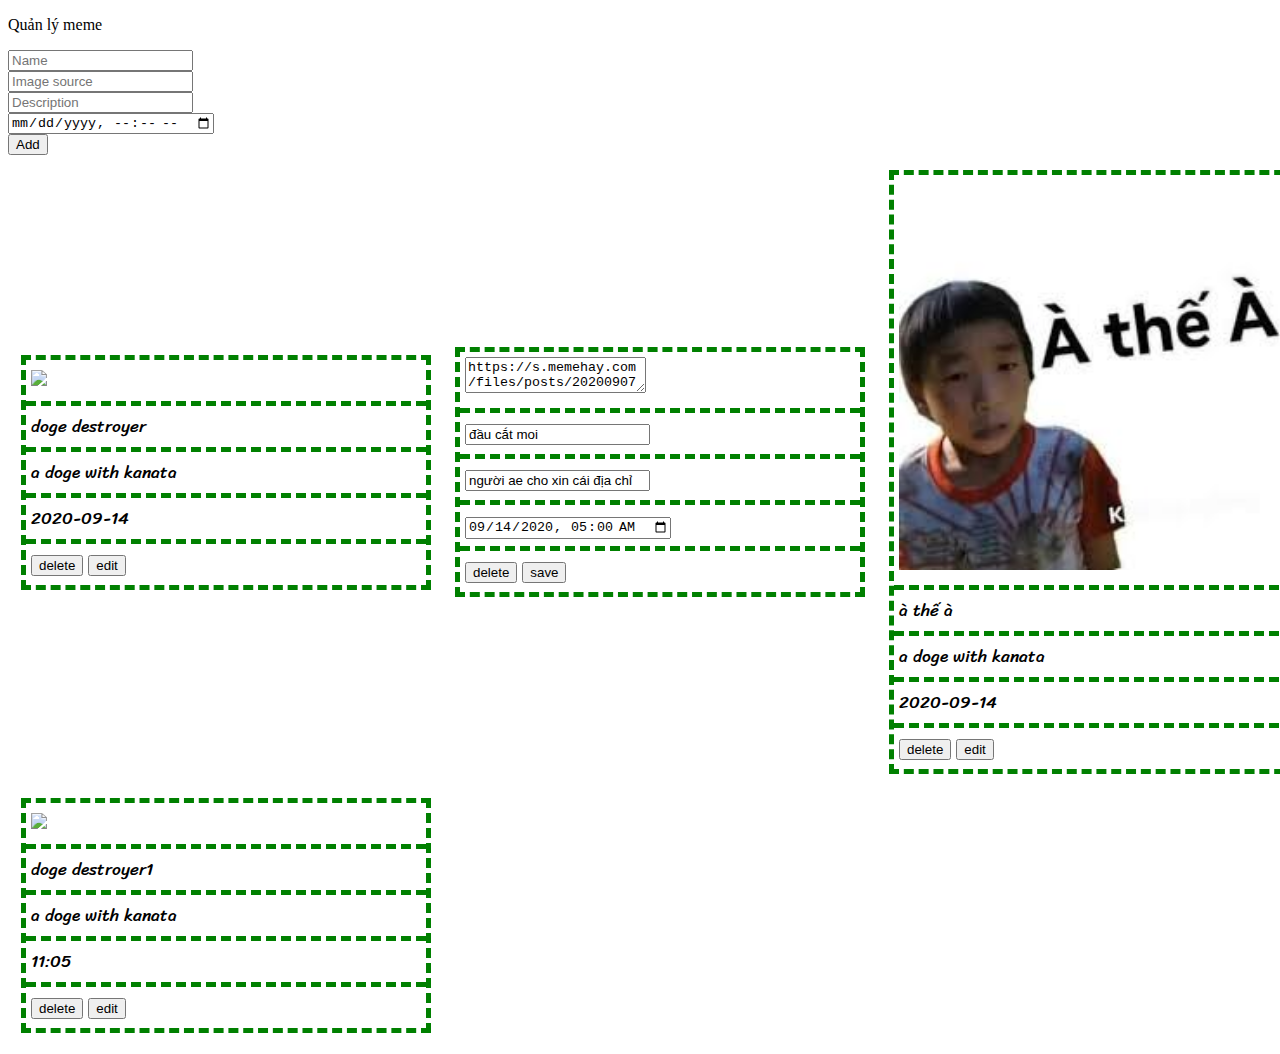
==== btvn7/meme/index.html @ 661d63bb "Add files via upload" ====
<!DOCTYPE html>
<html lang="en">

<head>
    <meta charset="UTF-8">
    <meta name="viewport" content="width=device-width, initial-scale=1.0">
    <title>Document</title>
    <link href="https://fonts.googleapis.com/css2?family=Sriracha&display=swap" rel="stylesheet">

</head>

<body>
    <p>
        Quản lý meme
    </p>
    <list-container></list-container>
    <script src="script.js" type="module"></script>
</body>

</html>
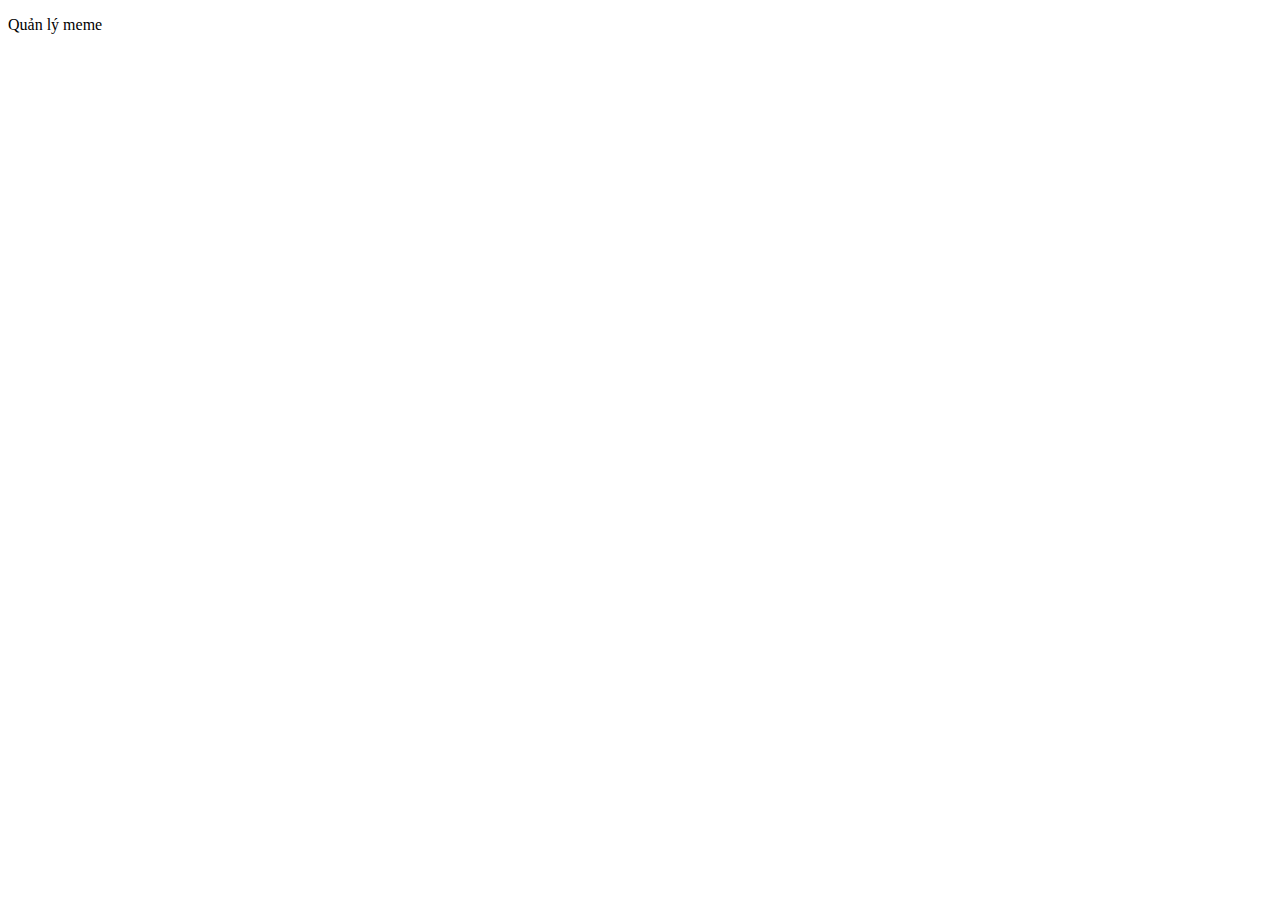
==== commit 042a7a75: "yes!" ====
--- a/btvn7/meme/index.html
+++ b/btvn7/meme/index.html
@@ -11,10 +11,31 @@
 
 <body>
     <p>
+            <!-- make by vũ tuấn -->
         Quản lý meme
     </p>
     <list-container></list-container>
     <script src="script.js" type="module"></script>
+        <!-- The core Firebase JS SDK is always required and must be listed first -->
+        <script src="https://www.gstatic.com/firebasejs/7.19.1/firebase-app.js"></script>
+        <script src="https://www.gstatic.com/firebasejs/7.19.1/firebase-firestore.js"></script>
+        <!-- TODO: Add SDKs for Firebase products that you want to use
+         https://firebase.google.com/docs/web/setup#available-libraries -->
+    
+        <script>
+            // Your web app's Firebase configuration
+            var firebaseConfig = {
+                apiKey: "AIzaSyCwNvtGgXK8kwHGZCxiTSaXkSXXVBmdTIY",
+                authDomain: "ci-js-48.firebaseapp.com",
+                databaseURL: "https://ci-js-48.firebaseio.com",
+                projectId: "ci-js-48",
+                storageBucket: "ci-js-48.appspot.com",
+                messagingSenderId: "443659819753",
+                appId: "1:443659819753:web:cf7fdbba05e1bfc872ae78"
+            };
+            // Initialize Firebase
+            firebase.initializeApp(firebaseConfig);
+        </script>
 </body>
 
 </html>